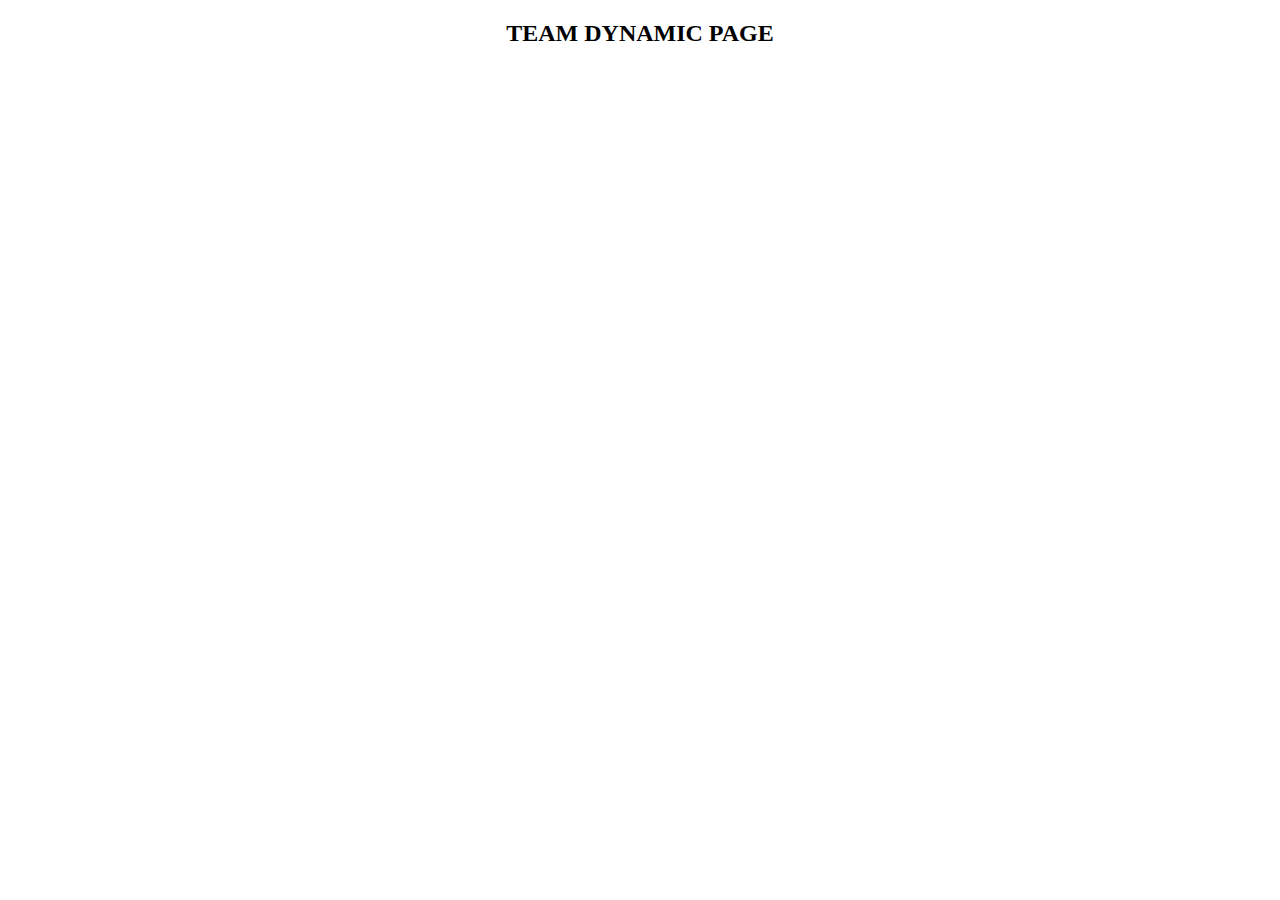
==== index.html @ 4a1007c7 "creating folders" ====
<!DOCTYPE html>
<html lang="en">
<head>
    <meta charset="UTF-8">
    <title>TEAM DYNAMIC PAGE</title>
    
    <link href="css/main.css" rel="stylesheet">
</head>
<body>
    <body>
        <h1 class="hidden"> zima</h1> 
        <div class="container">
            <header id="main-header">
            <h2>TEAM DYNAMIC PAGE</h2>
           
             </header>
---- css/main.css ----
.hidden {
    display: none;
}
#main-header {
    text-align: center;
}
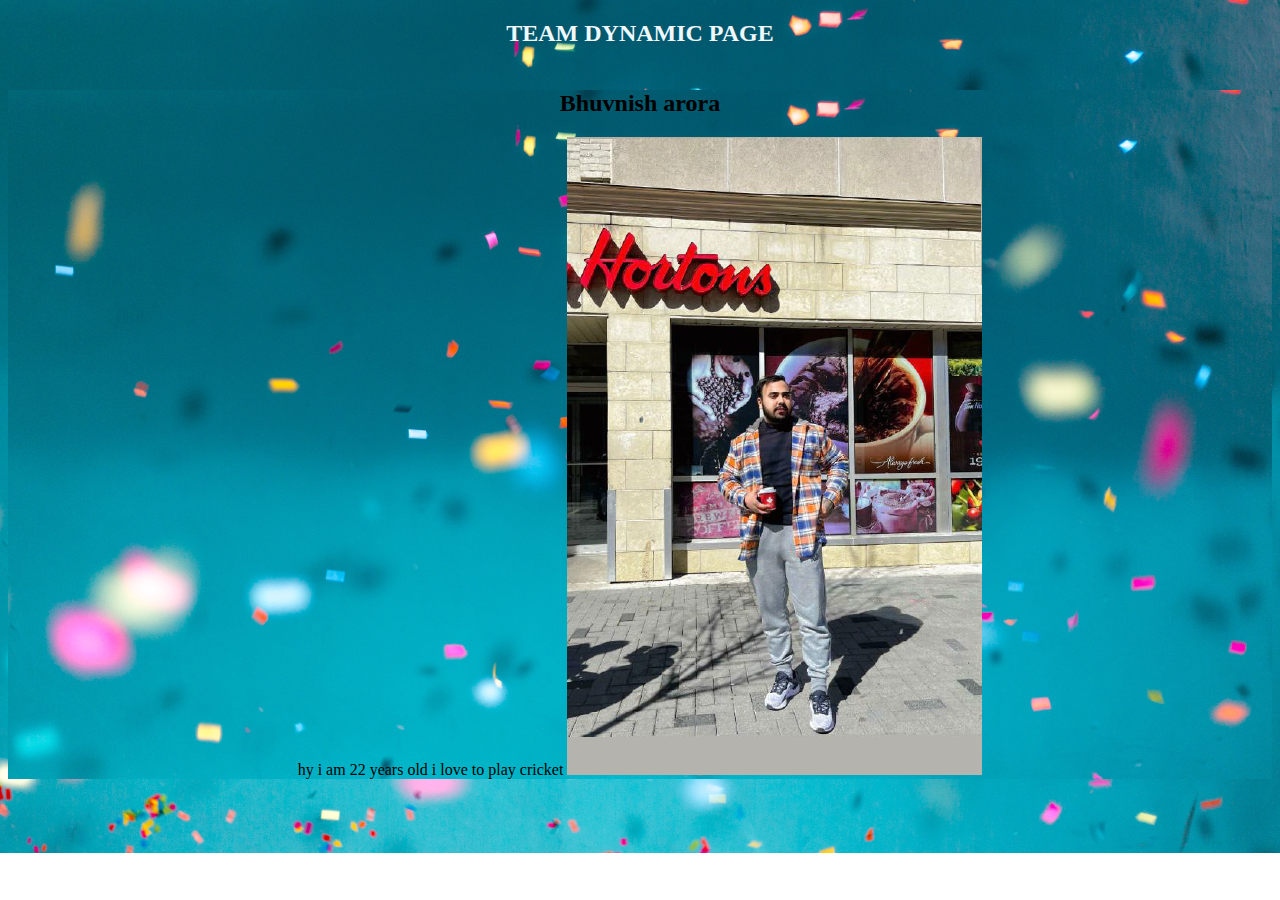
==== commit 818b8764: "creating structure" ====
--- a/index.html
+++ b/index.html
@@ -7,11 +7,17 @@
     <link href="css/main.css" rel="stylesheet">
 </head>
 <body>
-    <body>
+    <body  id="container">
         <h1 class="hidden"> zima</h1> 
         <div class="container">
             <header id="main-header">
             <h2>TEAM DYNAMIC PAGE</h2>
            
              </header>
+             <main id="container">
+                <h2> Bhuvnish arora</h2>
+                <bio> hy i am 22 years old i love to play cricket </bio>
+                <img  id="img" src="images/Asset 1.png">
+             </main>
+        </div>
             --- a/css/main.css
+++ b/css/main.css
@@ -4,4 +4,24 @@
 }
 #main-header {
     text-align: center;
+  
+    color: aliceblue;
+    height: 50px;
+    
+}
+#container{
+     background-image: url("../images/background.jpg") ;
+     
+        background-size:cover;
+        background-repeat: no-repeat;
+    
+        background-blend-mode: multiply;
+        text-align: center;
+       
+        height: auto;
+        text-align: center;
+        
+    }
+#img{
+    align-items: end;
 }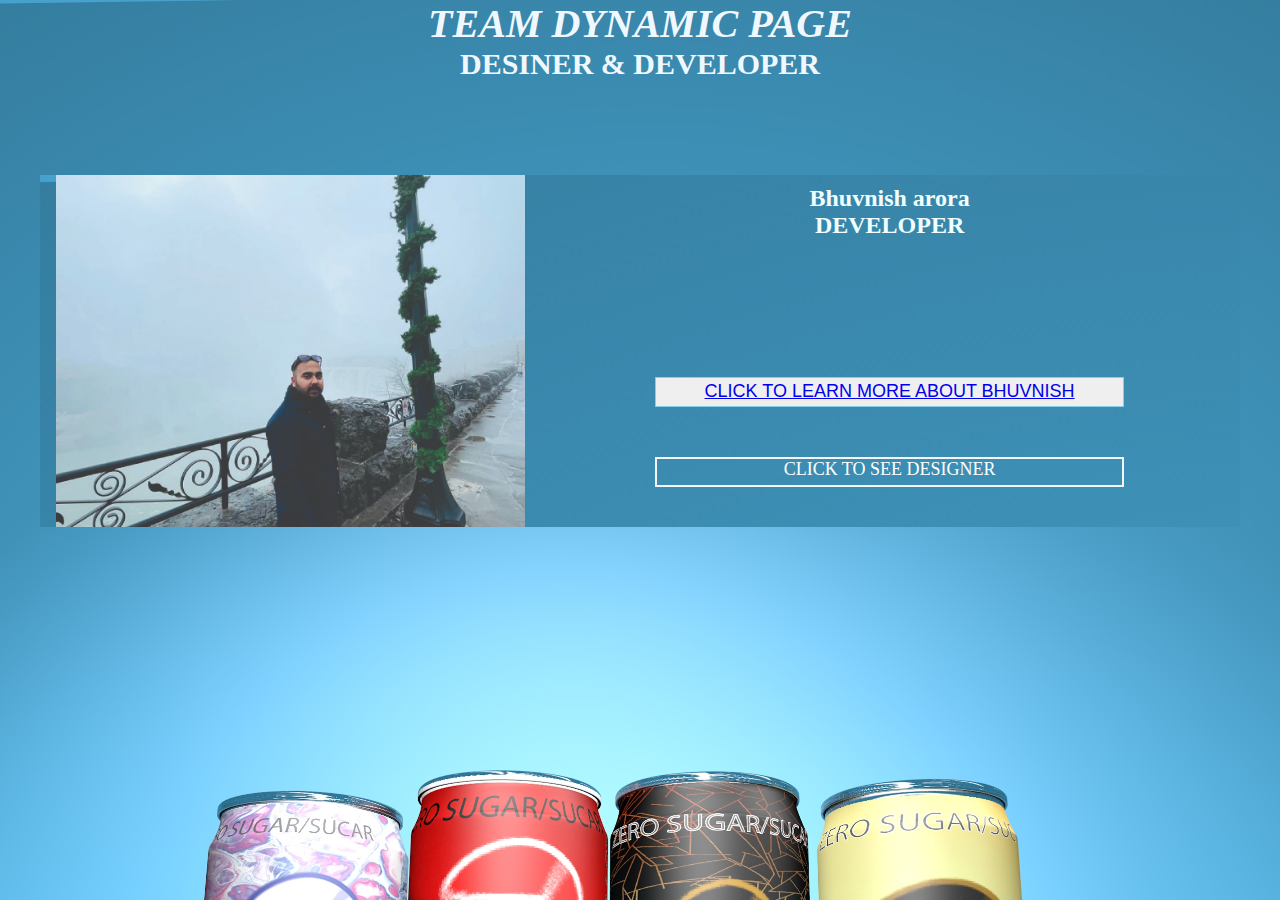
==== commit 79915c47: "j" ====
--- a/index.html
+++ b/index.html
@@ -5,19 +5,44 @@
     <title>TEAM DYNAMIC PAGE</title>
     
     <link href="css/main.css" rel="stylesheet">
+    <link href="css/grid.css" rel="stylesheet">
 </head>
 <body>
     <body  id="container">
         <h1 class="hidden"> zima</h1> 
-        <div class="container">
+        <div id="container1">
             <header id="main-header">
             <h2>TEAM DYNAMIC PAGE</h2>
+            <h3>DESINER & DEVELOPER</h3>
+            
            
              </header>
-             <main id="container">
-                <h2> Bhuvnish arora</h2>
-                <bio> hy i am 22 years old i love to play cricket </bio>
-                <img  id="img" src="images/Asset 1.png">
-             </main>
+             <main id="container2" class="grid-con">
+
+                <img class="  l-col-start-1  l-col-end-6" id="img" src="images/bhuv.jpg">
+                <h2 class="  l-col-start-7  l-col-end-12" > Bhuvnish arora
+                    <br> DEVELOPER
+                </h2>
+                <a href="designer.html" class="  l-col-start-7  l-col-end-12" id="designer" >CLICK TO SEE DESIGNER</a>
+               <button  data-member="junish" class=" button  l-col-start-7  l-col-end-12" > <a href="#lightbox" >CLICK TO LEARN MORE ABOUT BHUVNISH</a></button>
+              
+
+            </main>
+
         </div>
-            +        <section class="lightbox" id="lightbox">
+            <a href="" class="lightbox_close">x</a>
+        
+            <article>
+                <h3 class="lb_heading">Bhuvnish Arora</h3>
+                <h3 class="lb_heading">DEVELOPER</h3>
+        
+                <p class="lb_text">
+                    I LOVE TO WRITE CODE , IT IS SOMETHING THAT CAN RAISE YOU AT A DIFFERENT LEVEL. I STARTED LEARNING THIS IN 2022 BUT NOW I AM SURE I AM BEING INTO IT FOR WHOLE OF MY LIFE
+                </p>
+        
+            </article>
+        </section>
+    </body>
+</body>
+</html>--- a/css/main.css
+++ b/css/main.css
@@ -10,18 +10,181 @@
     
 }
 #container{
-     background-image: url("../images/background.jpg") ;
+     background-image: url("../images/zima4.jpg") ;
      
-        background-size:cover;
-        background-repeat: no-repeat;
+     background-size:cover;
+     background-repeat: no-repeat;
+ 
+     background-blend-mode: multiply;
+     text-align: center;
     
-        background-blend-mode: multiply;
-        text-align: center;
-       
-        height: auto;
-        text-align: center;
+     height: auto;
+     text-align: center;
+        
         
     }
-#img{
-    align-items: end;
-}+    #main-header h2{
+        font-size: 40px;
+       font-style:oblique;
+
+    }
+
+#main-header h3{
+    font-size: 30px;
+    font-family: cursive;
+}
+
+#container2{
+    margin-top: 125px;
+    color: azure;
+    background-image: url("../images/zima4.jpg") ;
+     
+  
+}
+#container2  h2 {
+    margin-top: 10px;
+    margin-bottom: 30px;
+}
+
+#change-profile{
+   
+  
+}
+
+#designer{
+    border: 2px solid whitesmoke;
+	height: 30px;
+	text-decoration: none;
+	cursor: pointer;
+	color: white;
+    align-items: center;
+    margin-top: -70px;
+    font-size: 18px;
+  
+}
+
+.button{
+    border: 1px solid skyblue;
+	height: 30px;
+	text-decoration: none;
+	cursor: pointer;
+	
+    align-items: center;
+    margin-top: -150px;
+    font-size: 18px;
+  
+}
+
+.button:hover{
+	background-color: rgb(229, 229, 229);
+	color:black;
+}
+
+
+
+
+
+.lightbox {
+    width: 100vw;
+    height: 100vh;
+
+    position: absolute;
+    top: 0;
+    left: 0;
+
+    background-color: rgba(30, 30, 30, 30.85);
+    background-image: url('../images/Untitled-1.png');
+    background-repeat: no-repeat;
+
+    background-size: 55vh;
+    background-position: 40px center;
+
+    z-index: 5000;
+
+    display: none;
+}
+
+
+.lightbox_close{
+    margin-left: 1300px;
+    font-size: 40px;
+    color: white;
+    margin-bottom: -200px;
+}
+
+
+.lightbox_close:hover { opacity: 0.5; color: skyblue; }
+
+.lightbox article {
+    width: 55%;
+    margin-left: 40%;
+}
+
+.lb_text, .lb_heading {
+    text-align: left;
+    color: white;
+}
+
+.lb_text {
+   
+   
+    padding-top: 2em;
+    color: white;
+}
+
+
+.lightbox:target { display: block; }
+
+
+/* mr audin lightbox */
+
+.lightbox1 {
+    width: 100vw;
+    height: 100vh;
+
+    position: absolute;
+    top: 0;
+    left: 0;
+
+    background-color: rgba(30, 30, 30, 30.85);
+    background-image: url('../images/logan2.JPG');
+    background-repeat: no-repeat;
+
+    background-size: 55vh;
+    background-position: 40px center;
+
+    z-index: 5000;
+
+    display: none;
+}
+
+
+.lightbox_close1{
+    margin-left: 1300px;
+    font-size: 40px;
+    color: white;
+    margin-bottom: -200px;
+}
+
+
+.lightbox_close1:hover { opacity: 0.5; color: skyblue; }
+
+.lightbox1 article {
+    width: 55%;
+    margin-left: 40%;
+}
+
+.lb_text, .lb_heading { 
+    text-align: left;
+    color: white;
+}
+
+.lb_text {
+    
+    margin-left: 0;
+    padding-top: 2em;
+    color: white;
+}
+
+
+.lightbox1:target { display: block; }--- a/css/grid.css
+++ b/css/grid.css
@@ -0,0 +1,256 @@
+/* Tailwind and Bootstrap use px for media queries, with foundation using em
+for this library we will stick with pixels */
+
+/* ---General rules - scales images, videos to size of container--- */
+img, embed, object, video, picture {
+  max-width: 100%; 
+}
+
+/* ---Change the way the box model works, tells the browser to account for any border and padding in the values you specify for an element's width and height.--- */
+
+html {
+  box-sizing: border-box; 
+}
+
+*, *::before, *::after {
+  box-sizing: inherit; 
+}
+
+/* ---Mini CSS reset--- */
+
+body, p, h1, h2, h3, h4, h5 {
+   margin: 0px; 
+   padding: 0px;
+}
+
+/* ---Utility Classes--- */
+
+.hidden {
+   display: none;
+}
+
+.box {
+   background-color: powderblue;
+   color: rgb(27, 27, 27);
+   border-radius: 5px;
+   padding: 20px;
+   text-align: center;
+   margin-top: 10px;
+   margin-bottom:10px;
+ }
+
+/* ---Mobile Library Grid Styles--- */
+
+/* Note if you are using a grid size of 1920, you need to change the value of 1200px to 1920px on line 50 and 57 */
+
+.full-width-grid-con {
+   /* set this container as a grid, with 3 columns
+   the other grid will sit in the middle column, this allows for overlapping content */
+   display: grid; 
+	grid-template-columns: 1fr minmax(0, 1200px) 1fr;  
+}
+
+ .grid-con { 
+   display: grid;
+   grid-template-columns: repeat(4, minmax(0, 1fr));
+   grid-column-gap: 30px;
+   max-width: 1200px;
+   margin: 0 auto;
+   padding-left: 15px;
+   padding-right: 15px;
+}
+
+/* A keyword indicating that the property contributes nothing to the grid item's placement, indicating auto-placement, an automatic span, or a default span of 1. */
+.col-auto {grid-column: auto;}
+.col-span-1	{grid-column: span 1 / span 1;}
+.col-span-2	{grid-column: span 2 / span 2;}
+.col-span-3	{grid-column: span 3 / span 3;}
+.col-span-4	{grid-column: span 4 / span 4;}
+.col-span-full {grid-column: 1 / -1;}
+
+.col-start-1	{grid-column-start: 1;}
+.col-start-2	{grid-column-start: 2;}
+.col-start-3	{grid-column-start: 3;}
+.col-start-4	{grid-column-start: 4;}
+.col-start-auto {grid-column-start: auto;}
+
+.col-end-1	{grid-column-end: 1;}
+.col-end-2	{grid-column-end: 2;}
+.col-end-3	{grid-column-end: 3;}
+.col-end-4	{grid-column-end: 4;}
+.col-end-5	{grid-column-end: 5;}
+.col-end-auto	{grid-column-end: auto;}
+
+/* ---Tablet Library Grid Styles--- */
+
+@media screen and (min-width: 768px) { 
+   
+   .grid-con { 
+      display: grid; 
+      grid-template-columns: repeat(12, minmax(0, 1fr));
+      grid-column-gap: 20px;
+      padding-left: 16px;
+      padding-right: 16px;
+   }
+
+   .m-col-auto {grid-column: auto;}
+   .m-col-span-1	{grid-column: span 1 / span 1;}
+   .m-col-span-2	{grid-column: span 2 / span 2;}
+   .m-col-span-3	{grid-column: span 3 / span 3;}
+   .m-col-span-4	{grid-column: span 4 / span 4;}
+   .m-col-span-5	{grid-column: span 5 / span 5;}
+   .m-col-span-6	{grid-column: span 6 / span 6;}
+   .m-col-span-7	{grid-column: span 7 / span 7;}
+   .m-col-span-8	{grid-column: span 8 / span 8;}
+   .m-col-span-9	{grid-column: span 9 / span 9;}
+   .m-col-span-10 {grid-column: span 10 / span 10;}
+   .m-col-span-11 {grid-column: span 11 / span 11;}
+   .m-col-span-12 {grid-column: span 12 / span 12;}
+   .m-col-span-full {grid-column: 1 / -1;}
+
+   .m-col-start-1	{grid-column-start: 1;}
+   .m-col-start-2	{grid-column-start: 2;}
+   .m-col-start-3	{grid-column-start: 3;}
+   .m-col-start-4	{grid-column-start: 4;}
+   .m-col-start-5	{grid-column-start: 5;}
+   .m-col-start-6	{grid-column-start: 6;}
+   .m-col-start-7	{grid-column-start: 7;}
+   .m-col-start-8	{grid-column-start: 8;}
+   .m-col-start-9	{grid-column-start: 9;}
+   .m-col-start-10	{grid-column-start: 10;}
+   .m-col-start-11	{grid-column-start: 11;}
+   .m-col-start-12	{grid-column-start: 12;}
+   .m-col-start-13	{grid-column-start: 13;}
+   .m-col-start-auto {grid-column-start: auto;}
+
+   .m-col-end-1	{grid-column-end: 1;}
+   .m-col-end-2	{grid-column-end: 2;}
+   .m-col-end-3	{grid-column-end: 3;}
+   .m-col-end-4	{grid-column-end: 4;}
+   .m-col-end-5	{grid-column-end: 5;}
+   .m-col-end-6	{grid-column-end: 6;}
+   .m-col-end-7	{grid-column-end: 7;}
+   .m-col-end-8	{grid-column-end: 8;}
+   .m-col-end-9	{grid-column-end: 9;}
+   .m-col-end-10	{grid-column-end: 10;}
+   .m-col-end-11	{grid-column-end: 11;}
+   .m-col-end-12	{grid-column-end: 12;}
+   .m-col-end-13	{grid-column-end: 13;}
+   .m-col-end-auto	{grid-column-end: auto;}
+
+}
+
+/* ---Desktop Library Grid Styles--- */
+
+@media screen and (min-width: 1200px) { 
+
+   .grid-con { 
+      display: grid; 
+      grid-template-columns: repeat(12, minmax(0, 1fr));
+      grid-column-gap: 30px;
+     
+   }
+
+   .l-col-auto {grid-column: auto;}
+   .l-col-span-1	{grid-column: span 1 / span 1;}
+   .l-col-span-2	{grid-column: span 2 / span 2;}
+   .l-col-span-3	{grid-column: span 3 / span 3;}
+   .l-col-span-4	{grid-column: span 4 / span 4;}
+   .l-col-span-5	{grid-column: span 5 / span 5;}
+   .l-col-span-6	{grid-column: span 6 / span 6;}
+   .l-col-span-7	{grid-column: span 7 / span 7;}
+   .l-col-span-8	{grid-column: span 8 / span 8;}
+   .l-col-span-9	{grid-column: span 9 / span 9;}
+   .l-col-span-10 {grid-column: span 10 / span 10;}
+   .l-col-span-11 {grid-column: span 11 / span 11;}
+   .l-col-span-12 {grid-column: span 12 / span 12;}
+   .l-col-span-full {grid-column: 1 / -1;}
+
+   .l-col-start-1	{grid-column-start: 1;}
+   .l-col-start-2	{grid-column-start: 2;}
+   .l-col-start-3	{grid-column-start: 3;}
+   .l-col-start-4	{grid-column-start: 4;}
+   .l-col-start-5	{grid-column-start: 5;}
+   .l-col-start-6	{grid-column-start: 6;}
+   .l-col-start-7	{grid-column-start: 7;}
+   .l-col-start-8	{grid-column-start: 8;}
+   .l-col-start-9	{grid-column-start: 9;}
+   .l-col-start-10	{grid-column-start: 10;}
+   .l-col-start-11	{grid-column-start: 11;}
+   .l-col-start-12	{grid-column-start: 12;}
+   .l-col-start-13	{grid-column-start: 13;}
+   .l-col-start-auto {grid-column-start: auto;}
+
+   .l-col-end-1	{grid-column-end: 1;}
+   .l-col-end-2	{grid-column-end: 2;}
+   .l-col-end-3	{grid-column-end: 3;}
+   .l-col-end-4	{grid-column-end: 4;}
+   .l-col-end-5	{grid-column-end: 5;}
+   .l-col-end-6	{grid-column-end: 6;}
+   .l-col-end-7	{grid-column-end: 7;}
+   .l-col-end-8	{grid-column-end: 8;}
+   .l-col-end-9	{grid-column-end: 9;}
+   .l-col-end-10	{grid-column-end: 10;}
+   .l-col-end-11	{grid-column-end: 11;}
+   .l-col-end-12	{grid-column-end: 12;}
+   .l-col-end-13	{grid-column-end: 13;}
+   .l-col-end-auto	{grid-column-end: auto;}
+}
+
+/* ---X-Large Desktop Library Grid Styles--- */
+
+@media screen and (min-width: 1920px) { 
+
+   .grid-con { 
+      display: grid; 
+      grid-template-columns: repeat(12, minmax(0, 1fr));
+      grid-column-gap: 34px;
+      padding-left: 17px;
+      padding-right: 17px;
+   }
+
+   .xl-col-auto {grid-column: auto;}
+   .xl-col-span-1	{grid-column: span 1 / span 1;}
+   .xl-col-span-2	{grid-column: span 2 / span 2;}
+   .xl-col-span-3	{grid-column: span 3 / span 3;}
+   .xl-col-span-4	{grid-column: span 4 / span 4;}
+   .xl-col-span-5	{grid-column: span 5 / span 5;}
+   .xl-col-span-6	{grid-column: span 6 / span 6;}
+   .xl-col-span-7	{grid-column: span 7 / span 7;}
+   .xl-col-span-8	{grid-column: span 8 / span 8;}
+   .xl-col-span-9	{grid-column: span 9 / span 9;}
+   .xl-col-span-10 {grid-column: span 10 / span 10;}
+   .xl-col-span-11 {grid-column: span 11 / span 11;}
+   .xl-col-span-12 {grid-column: span 12 / span 12;}
+   .xl-col-span-full {grid-column: 1 / -1;}
+
+   .xl-col-start-1	{grid-column-start: 1;}
+   .xl-col-start-2	{grid-column-start: 2;}
+   .xl-col-start-3	{grid-column-start: 3;}
+   .xl-col-start-4	{grid-column-start: 4;}
+   .xl-col-start-5	{grid-column-start: 5;}
+   .xl-col-start-6	{grid-column-start: 6;}
+   .xl-col-start-7	{grid-column-start: 7;}
+   .xl-col-start-8	{grid-column-start: 8;}
+   .xl-col-start-9	{grid-column-start: 9;}
+   .xl-col-start-10	{grid-column-start: 10;}
+   .xl-col-start-11	{grid-column-start: 11;}
+   .xl-col-start-12	{grid-column-start: 12;}
+   .xl-col-start-13	{grid-column-start: 13;}
+   .xl-col-start-auto {grid-column-start: auto;}
+
+   .xl-col-end-1	{grid-column-end: 1;}
+   .xl-col-end-2	{grid-column-end: 2;}
+   .xl-col-end-3	{grid-column-end: 3;}
+   .xl-col-end-4	{grid-column-end: 4;}
+   .xl-col-end-5	{grid-column-end: 5;}
+   .xl-col-end-6	{grid-column-end: 6;}
+   .xl-col-end-7	{grid-column-end: 7;}
+   .xl-col-end-8	{grid-column-end: 8;}
+   .xl-col-end-9	{grid-column-end: 9;}
+   .xl-col-end-10	{grid-column-end: 10;}
+   .xl-col-end-11	{grid-column-end: 11;}
+   .xl-col-end-12	{grid-column-end: 12;}
+   .xl-col-end-13	{grid-column-end: 13;}
+   .xl-col-end-auto	{grid-column-end: auto;}
+}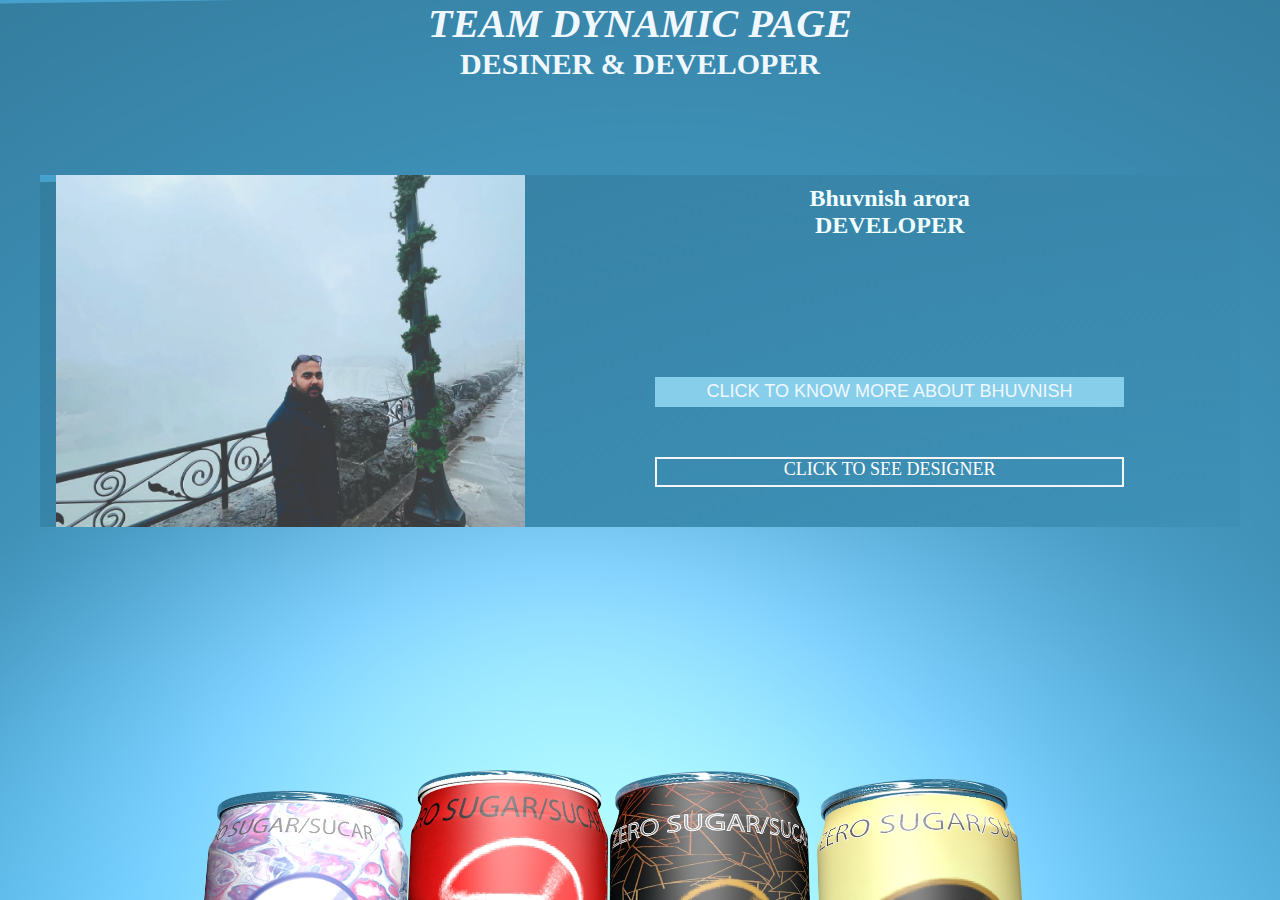
==== commit 12f03b5e: "updating" ====
--- a/index.html
+++ b/index.html
@@ -24,7 +24,7 @@
                     <br> DEVELOPER
                 </h2>
                 <a href="designer.html" class="  l-col-start-7  l-col-end-12" id="designer" >CLICK TO SEE DESIGNER</a>
-               <button  data-member="junish" class=" button  l-col-start-7  l-col-end-12" > <a href="#lightbox" >CLICK TO LEARN MORE ABOUT BHUVNISH</a></button>
+               <button  data-member="bhuvnish" class=" button  l-col-start-7  l-col-end-12" > <a href="#lightbox" >CLICK TO KNOW MORE ABOUT BHUVNISH</a></button>
               
 
             </main>
@@ -34,15 +34,19 @@
             <a href="" class="lightbox_close">x</a>
         
             <article>
-                <h3 class="lb_heading">Bhuvnish Arora</h3>
-                <h3 class="lb_heading">DEVELOPER</h3>
+                <h3  id="lb_heading" class="lb_heading">Bhuvnish Arora</h3>
+                <h3  id="lb_heading" class="lb_heading">DEVELOPER</h3>
         
                 <p class="lb_text">
-                    I LOVE TO WRITE CODE , IT IS SOMETHING THAT CAN RAISE YOU AT A DIFFERENT LEVEL. I STARTED LEARNING THIS IN 2022 BUT NOW I AM SURE I AM BEING INTO IT FOR WHOLE OF MY LIFE
+                    Hy my name is bhuvnish arora , I am from india i am 22 years old .I completed my studies in  science field and now i am  currently enrolled in intractive media design in fanshawe collage I love to  write and learn coading 
+                    .I bieleve that a great programmer  is able to understand problem clearly,break them down into hypotheses,and propose 
+                    solution in a coherent manner.
                 </p>
         
             </article>
         </section>
-    </body>
+        
 </body>
+<script src="js/main.js"></script>
+<script src="js/bhuvnish.js"></script>
 </html>--- a/css/main.css
+++ b/css/main.css
@@ -46,10 +46,7 @@
     margin-bottom: 30px;
 }
 
-#change-profile{
-   
-  
-}
+
 
 #designer{
     border: 2px solid whitesmoke;
@@ -63,23 +60,24 @@
   
 }
 
-.button{
+.button  {
     border: 1px solid skyblue;
 	height: 30px;
 	text-decoration: none;
 	cursor: pointer;
-	
+	background-color: skyblue;
+    
     align-items: center;
     margin-top: -150px;
     font-size: 18px;
   
 }
 
-.button:hover{
-	background-color: rgb(229, 229, 229);
-	color:black;
+.button a{
+    color: aliceblue;
+    text-decoration: none;
+
 }
-
 
 
 
@@ -147,7 +145,7 @@
     left: 0;
 
     background-color: rgba(30, 30, 30, 30.85);
-    background-image: url('../images/logan2.JPG');
+    background-image: url('../images/audin-2.JPG');
     background-repeat: no-repeat;
 
     background-size: 55vh;
